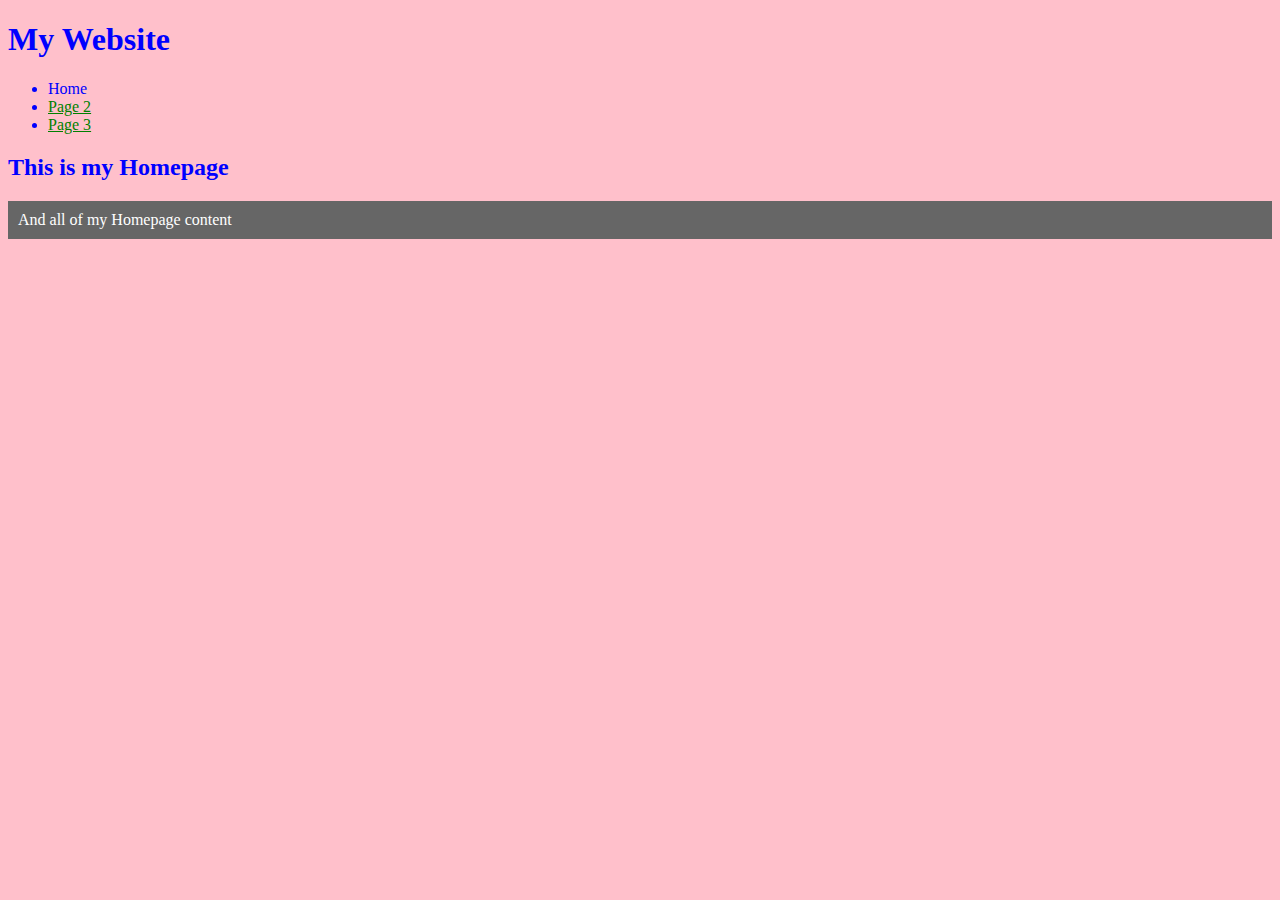
==== Video 2/index.html @ e9fcaaca "After second video" ====
<!doctype html>
<html>
    <head>
        <title>My Webpage</title>
        <link href = "styles/main.css" rel = "stylesheet" type="text/css"/>
    </head>
    
    <body>
        <h1>My Website</h1>
        
        <ul>
            <li>Home</li>
            <li><a href="page2.html">Page 2</a></li>
            <li><a href="page3.html">Page 3</a></li>
        </ul>
        <h2>This is my Homepage</h2>
        <p>And all of my Homepage content</p>
    </body>
</html>
---- Video 2/styles/main.css ----
body{
    background:pink;
    font-family: comic sans ms;
    
}

h1,h2,li{
    color: blue;
}

a{
    color: green;
}

p{
    background: #666;
    color: white;
    padding: 10px;
}

.secondary{
    background: purple;
    color: green;
    padding: 15px;
}

#special{
    color:purple;
}
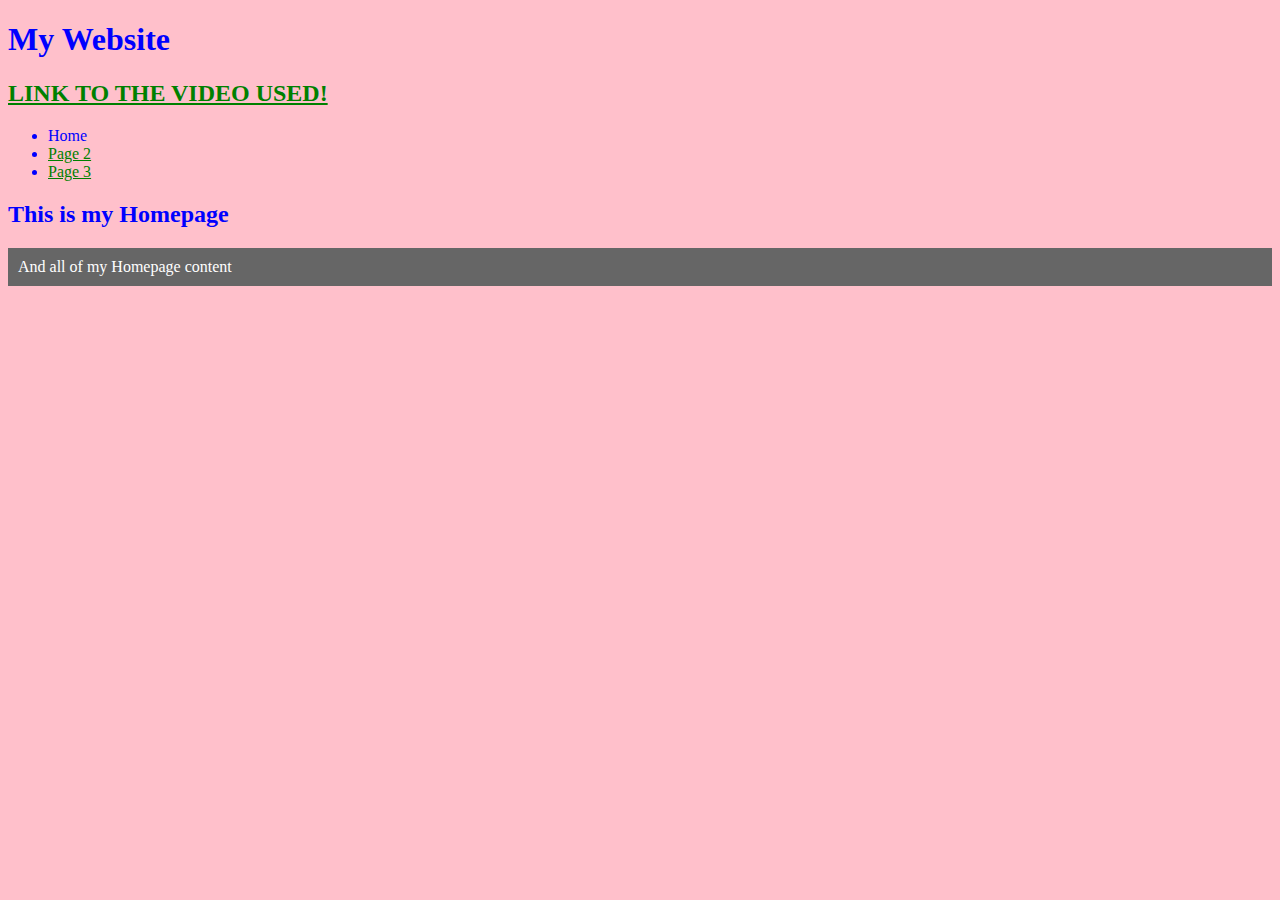
==== commit 0ff4488d: "After Video 3" ====
--- a/Video 2/index.html
+++ b/Video 2/index.html
@@ -7,6 +7,7 @@
     
     <body>
         <h1>My Website</h1>
+        <h2><a href="https://www.youtube.com/watch?v=gBi8Obib0tw">LINK TO THE VIDEO USED!</a></h2>
         
         <ul>
             <li>Home</li>
--- a/Video 2/styles/main.css
+++ b/Video 2/styles/main.css
@@ -24,6 +24,7 @@
     padding: 15px;
 }
 
+
 #special{
     color:purple;
 }